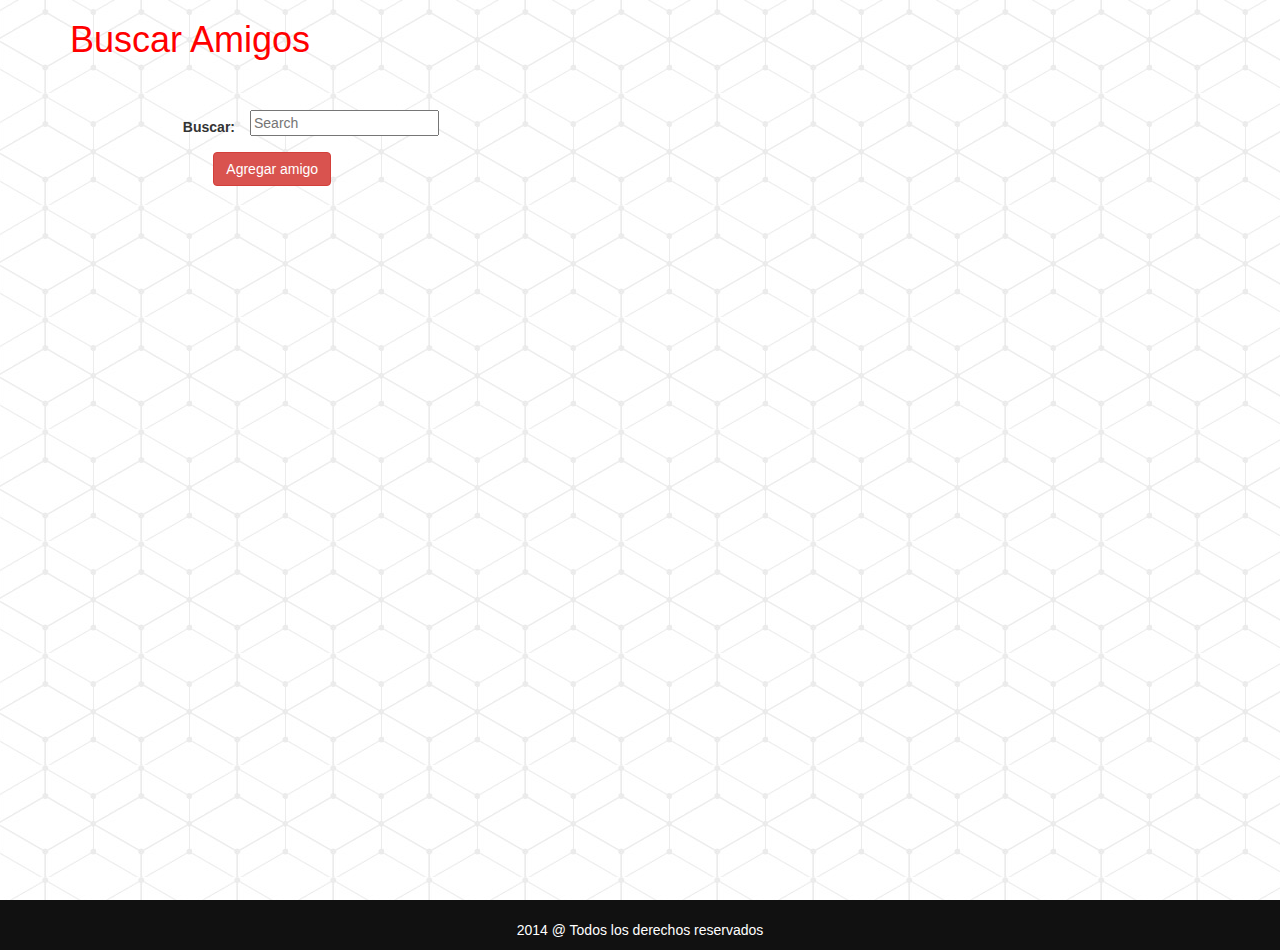
==== BuscarAmigos.html @ 8149238f "" ====
<!DOCTYPE html>
<html lang="es">
<head>
	 <meta charset="utf-8">
        <meta http-equiv="X-UA-Compatible" content="IE=edge">
        <title></title>
        <meta name="description" content="">
        <meta name="viewport" content="width=device-width, initial-scale=1">


        
        <link rel="stylesheet" href="css/normalize.css">
        <link rel="stylesheet" href="css/main.css">
        <link rel="stylesheet" href="css/bootstrap.min.css">
        <link rel="stylesheet" type="text/css" href="css/fancybox/jquery.fancybox.css?v=2.1.5" media="screen" />

        <script src="js/vendor/jquery.min.js"></script>
        <script src="js/plugins.js"></script>
        <script src="js/main.js"></script>
        <script src="js/vendor/modernizr-2.6.2.min.js"></script>        
        <script src="js/bootstrap.min.js"></script>
        <script type="text/javascript" src="css/fancybox/jquery.fancybox.js?v=2.1.5"></script>
</head>
	
<body>
	<title>Compartir</title>
<div class="wrapper">
	<div class="container" >
	<div class="row">
		<div class="col-xs-12 col-sm-12 col-md-12 col-lg-12" style="color:red"><h1>Buscar Amigos</h1></div>
	</div>
	<br/><br/>
	<form class="form-horizontal">
		<div class="form-group">
			<label class="col-sm-2 control-label" for="formGroup">Buscar:</label>

			<div class="input-group col-sm-2">
			  <input type="text" class="search-query" placeholder="Search">
		</div>
		</div>
	</div>
	
	<div class="form-group">
			<label class="col-sm-2 control-label" for="formGroup"></label>
		<div class="input-group col-sm-2">
			<button type="button" class="btn btn-danger" >Agregar amigo</button>
		</div>
	</div>
	


</div>
	
		

	</form>

</div>
 <footer>
            <div class="text-center">
                 <p><div class="text-center">2014 @ Todos los derechos reservados</div></p>
            </div>
        </footer>
</body>
</html>
---- css/main.css ----
/*! HTML5 Boilerplate v4.3.0 | MIT License | http://h5bp.com/ */

/*
 * What follows is the result of much research on cross-browser styling.
 * Credit left inline and big thanks to Nicolas Gallagher, Jonathan Neal,
 * Kroc Camen, and the H5BP dev community and team.
 */

/* ==========================================================================
   Base styles: opinionated defaults
   ========================================================================== */

html,
button,
input,
select,
textarea {
    color: #222;
}

html {
    font-size: 1em;
    line-height: 1.4;
}

/*
 * Remove text-shadow in selection highlight: h5bp.com/i
 * These selection rule sets have to be separate.
 * Customize the background color to match your design.
 */

::-moz-selection {
    background: #b3d4fc;
    text-shadow: none;
}

::selection {
    background: #b3d4fc;
    text-shadow: none;
}

/*
 * A better looking default horizontal rule
 */

hr {
    display: block;
    height: 1px;
    border: 0;
    border-top: 1px solid #ccc;
    margin: 1em 0;
    padding: 0;
}

/*
 * Remove the gap between images, videos, audio and canvas and the bottom of
 * their containers: h5bp.com/i/440
 */

audio,
canvas,
img,
video {
    vertical-align: middle;
}

/*
 * Remove default fieldset styles.
 */

fieldset {
    border: 0;
    margin: 0;
    padding: 0;
}

/*
 * Allow only vertical resizing of textareas.
 */

textarea {
    resize: vertical;
}

/* ==========================================================================
   Browse Happy prompt
   ========================================================================== */

.browsehappy {
    margin: 0.2em 0;
    background: #ccc;
    color: #000;
    padding: 0.2em 0;
}

/* ==========================================================================
   Author's custom styles
   ========================================================================== */




html,body{
        width:100%;
        height: 100%;


}
body{

    background: #EFEDE3 url("../img/fondo.png") repeat 0 -19px;

}
.wrapper{
       
        min-height: 100%;
 }
 .effect7 { position:relative; -webkit-box-shadow:0 1px 4px rgba(0, 0, 0, 0.3), 0 0 40px rgba(0, 0, 0, 0.1) inset; -moz-box-shadow:0 1px 4px rgba(0, 0, 0, 0.3), 0 0 40px rgba(0, 0, 0, 0.1) inset; box-shadow:0 1px 4px rgba(0, 0, 0, 0.3), 0 0 40px rgba(0, 0, 0, 0.1) inset; } .effect7:before, .effect7:after { content:""; position:absolute; z-index:-1; -webkit-box-shadow:0 0 20px rgba(0,0,0,0.8); -moz-box-shadow:0 0 20px rgba(0,0,0,0.8); box-shadow:0 0 20px rgba(0,0,0,0.8); top:0; bottom:0; left:10px; right:10px; -moz-border-radius:100px / 10px; border-radius:100px / 10px; } .effect7:after { right:10px; left:auto; -webkit-transform:skew(8deg) rotate(3deg); -moz-transform:skew(8deg) rotate(3deg); -ms-transform:skew(8deg) rotate(3deg); -o-transform:skew(8deg) rotate(3deg); transform:skew(8deg) rotate(3deg); }

footer{
    background:#111; color:white; height:50px; padding-top:10px;
}
/*MENU*/
ul>li:hover{
    background: #C7000D !important;
}
.navbar-default{
    background-color: #E3000F !important;

}
.FuenteMenu{
      color:white !important;
}
.colorFuenteMenu{
    color:white !important;
}
.dropdown-menu>li>a:hover
{
    background: #C7000D !important;
}
.dropdown-menu{
    background-color: #E3000F !important;
}
.navbar-default .navbar-nav>.open>a, .navbar-default .navbar-nav>.open>a:hover, .navbar-default .navbar-nav>.open>a:focus{
    background: #C7000D !important;
}

/*POPUP*/
.tituloPopup{
    background: rgb(29, 153, 74);
    height: 90px;
    padding-top: 10px;
    margin-bottom: 10px;
}
.textoPopup{
      color:white;
}
/*LOGOTIPO*/
.logotipoempresa{
    padding-top:15px;
}
/*MANO DE CURSOR*/
body tr:hover > td {
  cursor: pointer !important;
}

/*USUARIO LOGEADO*/
.usuarioLogeado{
    background: rgb(59, 107, 76)
}

.bloquebusqueda{
    margin-bottom: 10px;
}

.colorUPC{
    background: #E3000F !important;
}
.hrColor1{
    background: white;
    height: 5px;
}
.hrColor2{
    background: black;
     height: 2px;
}












/* ==========================================================================
   Helper classes
   ========================================================================== */

/*
 * Image replacement
 */

.ir {
    background-color: transparent;
    border: 0;
    overflow: hidden;
    /* IE 6/7 fallback */
    *text-indent: -9999px;
}

.ir:before {
    content: "";
    display: block;
    width: 0;
    height: 150%;
}

/*
 * Hide from both screenreaders and browsers: h5bp.com/u
 */

.hidden {
    display: none !important;
    visibility: hidden;
}

/*
 * Hide only visually, but have it available for screenreaders: h5bp.com/v
 */

.visuallyhidden {
    border: 0;
    clip: rect(0 0 0 0);
    height: 1px;
    margin: -1px;
    overflow: hidden;
    padding: 0;
    position: absolute;
    width: 1px;
}

/*
 * Extends the .visuallyhidden class to allow the element to be focusable
 * when navigated to via the keyboard: h5bp.com/p
 */

.visuallyhidden.focusable:active,
.visuallyhidden.focusable:focus {
    clip: auto;
    height: auto;
    margin: 0;
    overflow: visible;
    position: static;
    width: auto;
}

/*
 * Hide visually and from screenreaders, but maintain layout
 */

.invisible {
    visibility: hidden;
}

/*
 * Clearfix: contain floats
 *
 * For modern browsers
 * 1. The space content is one way to avoid an Opera bug when the
 *    `contenteditable` attribute is included anywhere else in the document.
 *    Otherwise it causes space to appear at the top and bottom of elements
 *    that receive the `clearfix` class.
 * 2. The use of `table` rather than `block` is only necessary if using
 *    `:before` to contain the top-margins of child elements.
 */

.clearfix:before,
.clearfix:after {
    content: " "; /* 1 */
    display: table; /* 2 */
}

.clearfix:after {
    clear: both;
}

/*
 * For IE 6/7 only
 * Include this rule to trigger hasLayout and contain floats.
 */

.clearfix {
    *zoom: 1;
}

/* ==========================================================================
   EXAMPLE Media Queries for Responsive Design.
   These examples override the primary ('mobile first') styles.
   Modify as content requires.
   ========================================================================== */

@media only screen and (min-width: 35em) {
    /* Style adjustments for viewports that meet the condition */
}

@media print,
       (-o-min-device-pixel-ratio: 5/4),
       (-webkit-min-device-pixel-ratio: 1.25),
       (min-resolution: 120dpi) {
    /* Style adjustments for high resolution devices */
}

/* ==========================================================================
   Print styles.
   Inlined to avoid required HTTP connection: h5bp.com/r
   ========================================================================== */

@media print {
    * {
        background: transparent !important;
        color: #000 !important; /* Black prints faster: h5bp.com/s */
        box-shadow: none !important;
        text-shadow: none !important;
    }

    a,
    a:visited {
        text-decoration: underline;
    }

    a[href]:after {
        content: " (" attr(href) ")";
    }

    abbr[title]:after {
        content: " (" attr(title) ")";
    }

    /*
     * Don't show links for images, or javascript/internal links
     */

    .ir a:after,
    a[href^="javascript:"]:after,
    a[href^="#"]:after {
        content: "";
    }

    pre,
    blockquote {
        border: 1px solid #999;
        page-break-inside: avoid;
    }

    thead {
        display: table-header-group; /* h5bp.com/t */
    }

    tr,
    img {
        page-break-inside: avoid;
    }

    img {
        max-width: 100% !important;
    }

    @page {
        margin: 0.5cm;
    }

    p,
    h2,
    h3 {
        orphans: 3;
        widows: 3;
    }

    h2,
    h3 {
        page-break-after: avoid;
    }
}
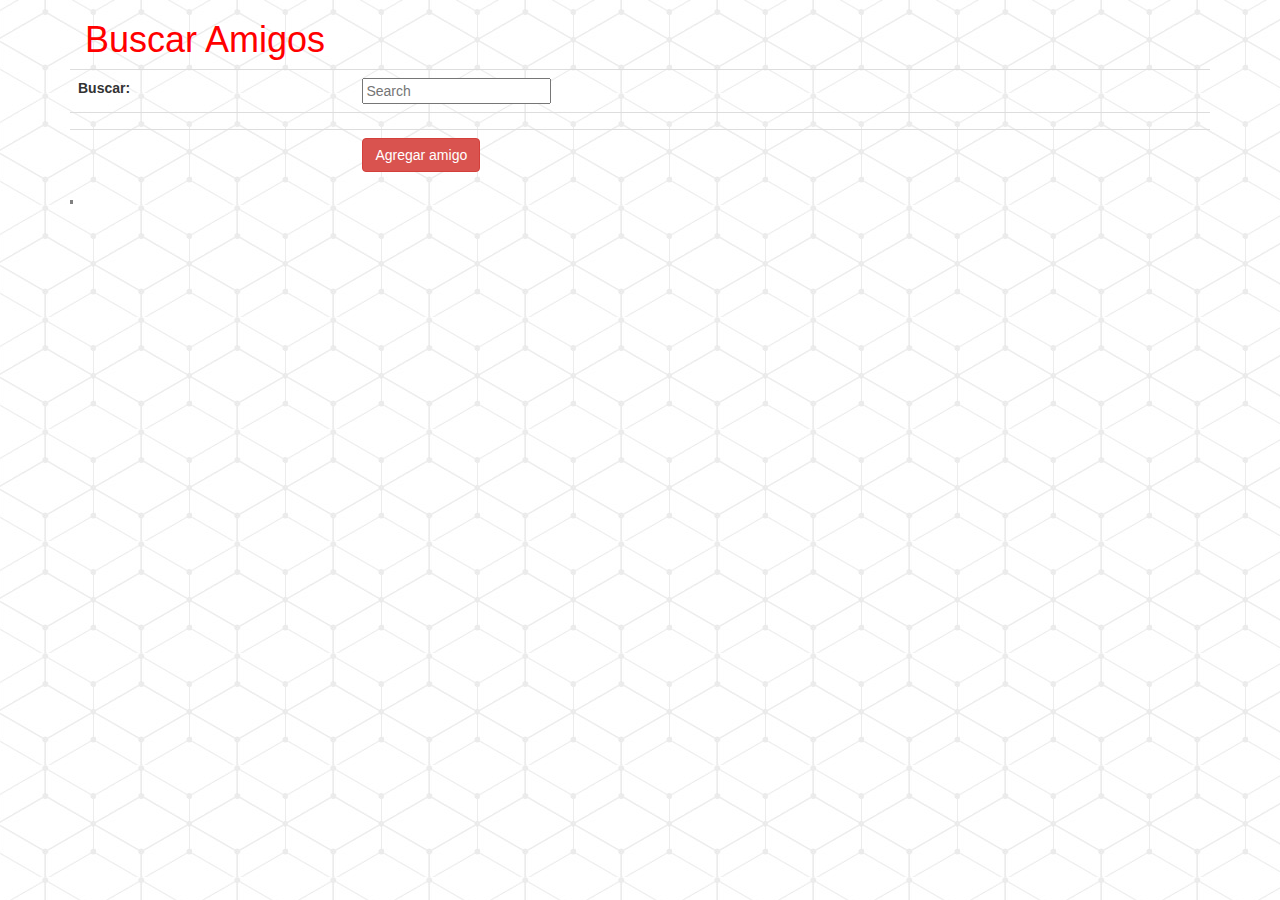
==== commit 6bce2cfb: "" ====
--- a/BuscarAmigos.html
+++ b/BuscarAmigos.html
@@ -26,40 +26,62 @@
 	<title>Compartir</title>
 <div class="wrapper">
 	<div class="container" >
+<table class="table">
 	<div class="row">
+			<tr>
 		<div class="col-xs-12 col-sm-12 col-md-12 col-lg-12" style="color:red"><h1>Buscar Amigos</h1></div>
 	</div>
-	<br/><br/>
-	<form class="form-horizontal">
-		<div class="form-group">
-			<label class="col-sm-2 control-label" for="formGroup">Buscar:</label>
+	</tr>
+	<tr>
+	<th>Buscar:</th>
 
-			<div class="input-group col-sm-2">
-			  <input type="text" class="search-query" placeholder="Search">
+			<td><div class="input-group col-sm-2">
+			  <input type="text" class="search-query" placeholder="Search"></td>
 		</div>
 		</div>
-	</div>
-	
-	<div class="form-group">
-			<label class="col-sm-2 control-label" for="formGroup"></label>
+	</tr>
+	<tr>
+		<td></td>
+		<td></td>
+	</tr>
+	<tr>
+		<td></td>
+		<td>	
 		<div class="input-group col-sm-2">
 			<button type="button" class="btn btn-danger" >Agregar amigo</button>
 		</div>
-	</div>
+		
+	</td>
+	</tr>
 	
-
-
-</div>
-	
-		
-
+</tabe>
 	</form>
 
 </div>
- <footer>
-            <div class="text-center">
-                 <p><div class="text-center">2014 @ Todos los derechos reservados</div></p>
-            </div>
-        </footer>
+ 
 </body>
-</html>+</html>
+
+
+
+
+
+
+<table border="1">
+            <thead>
+                <tr>
+                    <th></th>
+                    <th></th>
+                </tr>
+            </thead>
+            <tbody>
+                <tr>
+                    <td></td>
+                    <td></td>
+                </tr>
+                <tr>
+                    <td></td>
+                    <td></td>
+                </tr>
+            </tbody>
+        </table>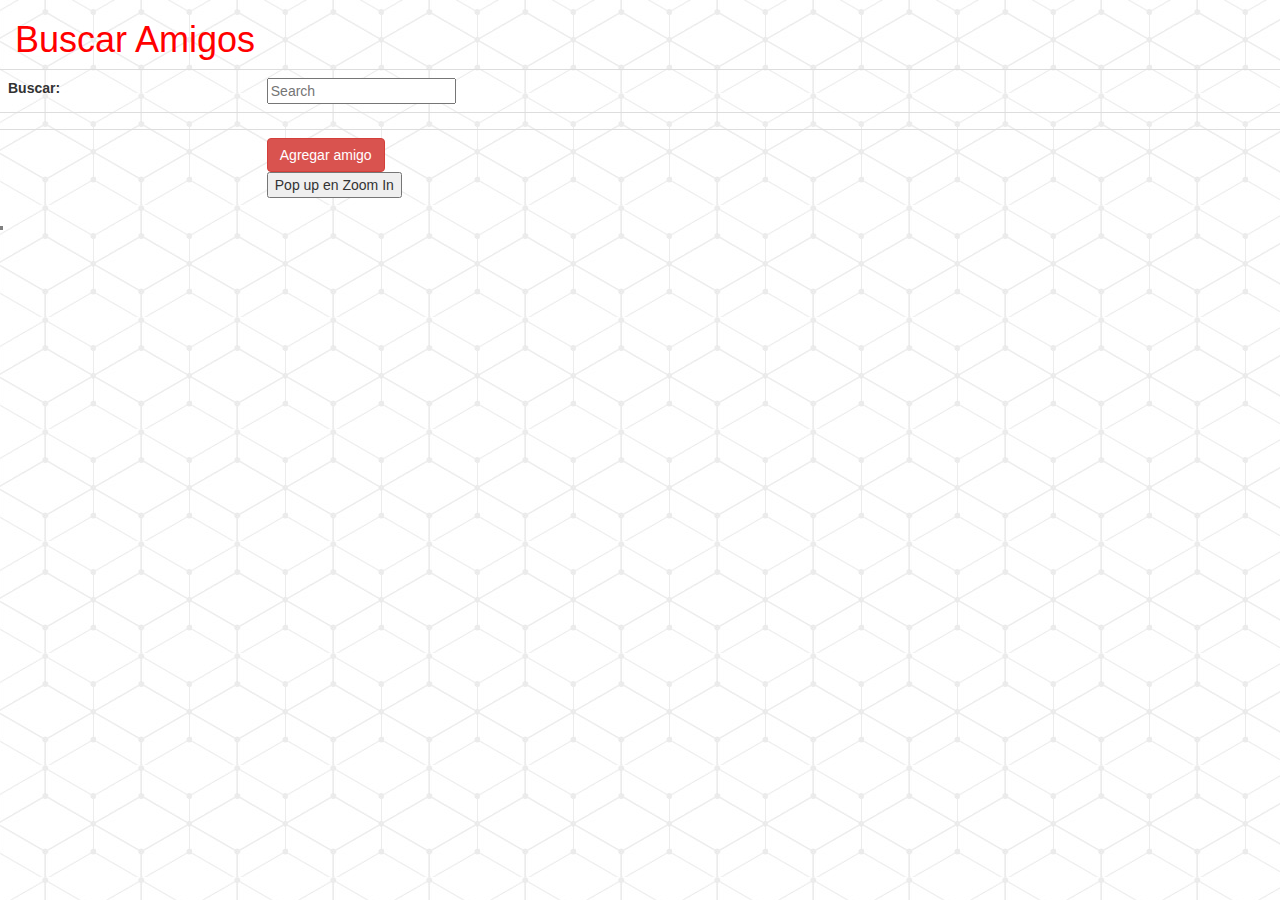
==== commit 67d845e4: "" ====
--- a/BuscarAmigos.html
+++ b/BuscarAmigos.html
@@ -13,6 +13,7 @@
         <link rel="stylesheet" href="css/main.css">
         <link rel="stylesheet" href="css/bootstrap.min.css">
         <link rel="stylesheet" type="text/css" href="css/fancybox/jquery.fancybox.css?v=2.1.5" media="screen" />
+        <link rel="stylesheet" href="demo.css">
 
         <script src="js/vendor/jquery.min.js"></script>
         <script src="js/plugins.js"></script>
@@ -24,8 +25,8 @@
 	
 <body>
 	<title>Compartir</title>
-<div class="wrapper">
-	<div class="container" >
+	<div class="overlay-container">
+	<div class="window-container zoomin">
 <table class="table">
 	<div class="row">
 			<tr>
@@ -49,6 +50,7 @@
 		<td>	
 		<div class="input-group col-sm-2">
 			<button type="button" class="btn btn-danger" >Agregar amigo</button>
+			<input type="button" value="Pop up en Zoom In" data-type="zoomin" />
 		</div>
 		
 	</td>
@@ -56,7 +58,7 @@
 	
 </tabe>
 	</form>
-
+<script type="text/javascript" src="demo.js"></script>
 </div>
  
 </body>
